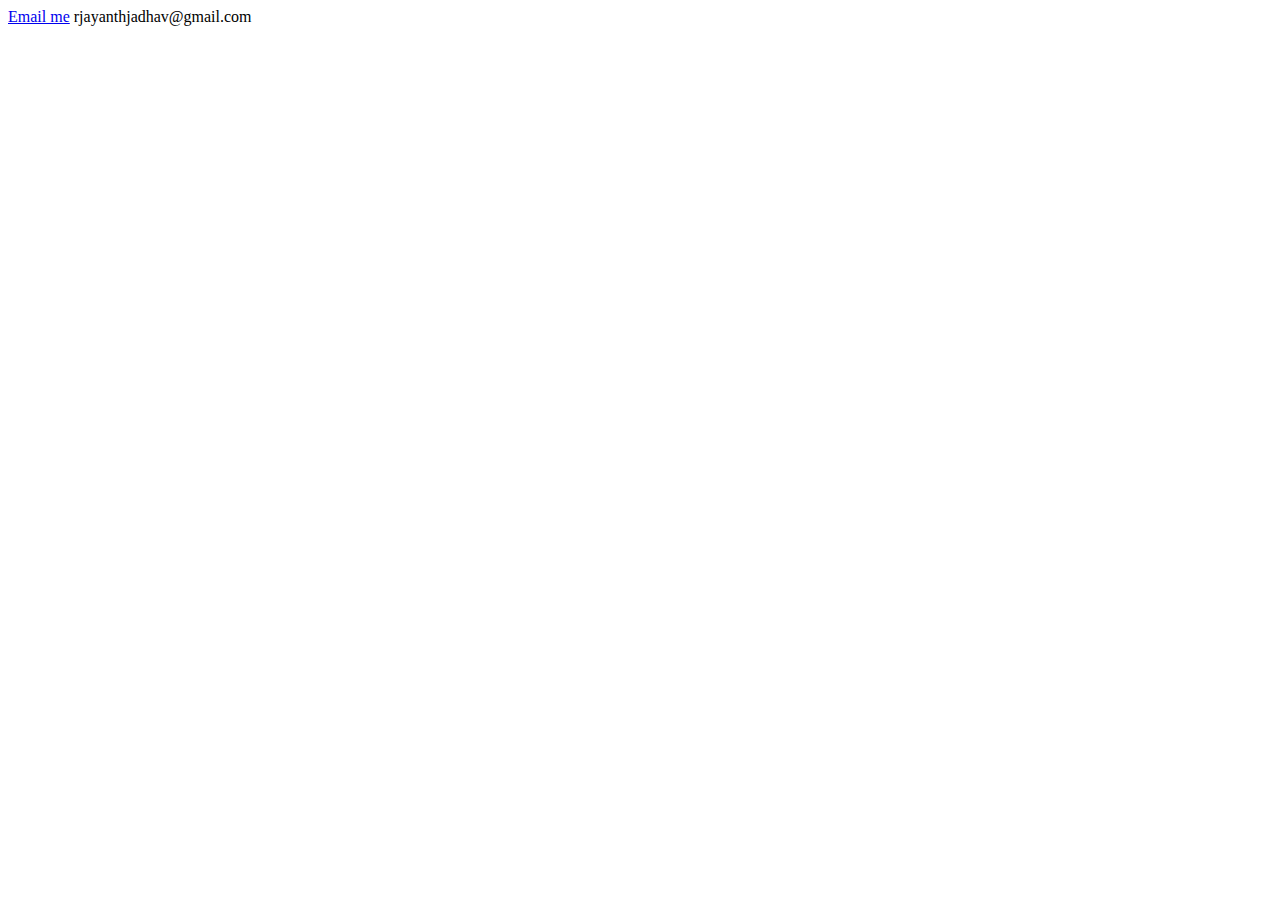
==== HTML-Personal/contactMe.html @ 7ca32591 "Contact Info" ====
<!DOCTYPE html>
<html lang="en">
<head>
    <meta charset="UTF-8">
    <meta http-equiv="X-UA-Compatible" content="IE=edge">
    <meta name="viewport" content="width=device-width, initial-scale=1.0">
    <title>Contact Info</title>
</head>
<body>
    <a href = "https://mail.google.com/mail/u/0/?tab=rm#inbox?compose=CllgCJZZQPzfkmvMHFczNMfdGbRDSnJXVpCHWwKTddRSjpMSXFlxvjZrzjslXXrnQZmjpKJvMcL">Email me</a> rjayanthjadhav@gmail.com
    </body>
</html>
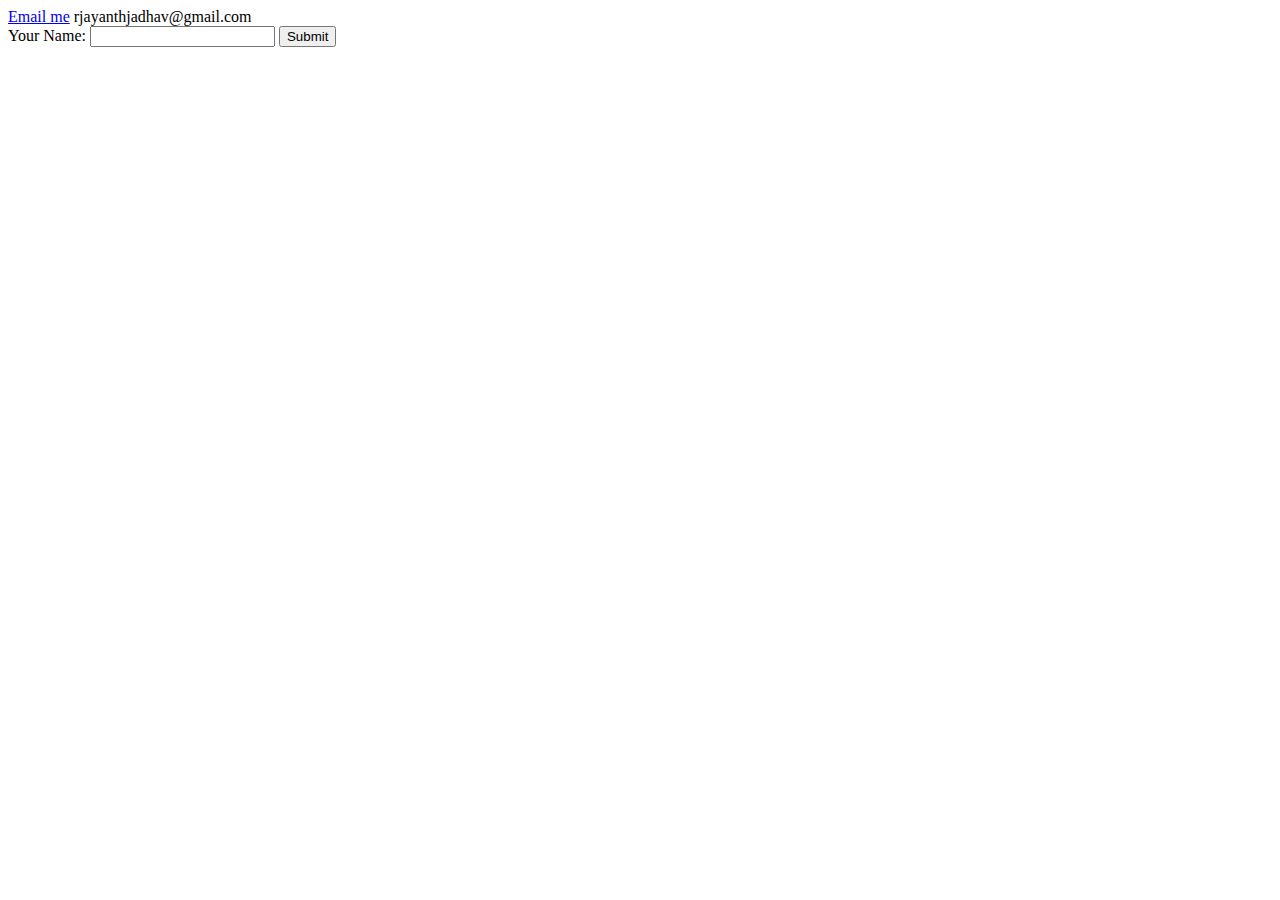
==== commit 978a9db5: "Added a input form" ====
--- a/HTML-Personal/contactMe.html
+++ b/HTML-Personal/contactMe.html
@@ -7,6 +7,12 @@
     <title>Contact Info</title>
 </head>
 <body>
-    <a href = "https://mail.google.com/mail/u/0/?tab=rm#inbox?compose=CllgCJZZQPzfkmvMHFczNMfdGbRDSnJXVpCHWwKTddRSjpMSXFlxvjZrzjslXXrnQZmjpKJvMcL">Email me</a> rjayanthjadhav@gmail.com
-    </body>
+    <a href = "https://mail.google.com/mail/u/0/?tab=rm#inbox?compose=CllgCJZZQPzfkmvMHFczNMfdGbRDSnJXVpCHWwKTddRSjpMSXFlxvjZrzjslXXrnQZmjpKJvMcL">Email me</a>     rjayanthjadhav@gmail.com
+    <form>
+        <label> Your Name: </label>
+        <input type = "text">
+        <input type = "submit">
+
+    </form>
+</body>
 </html>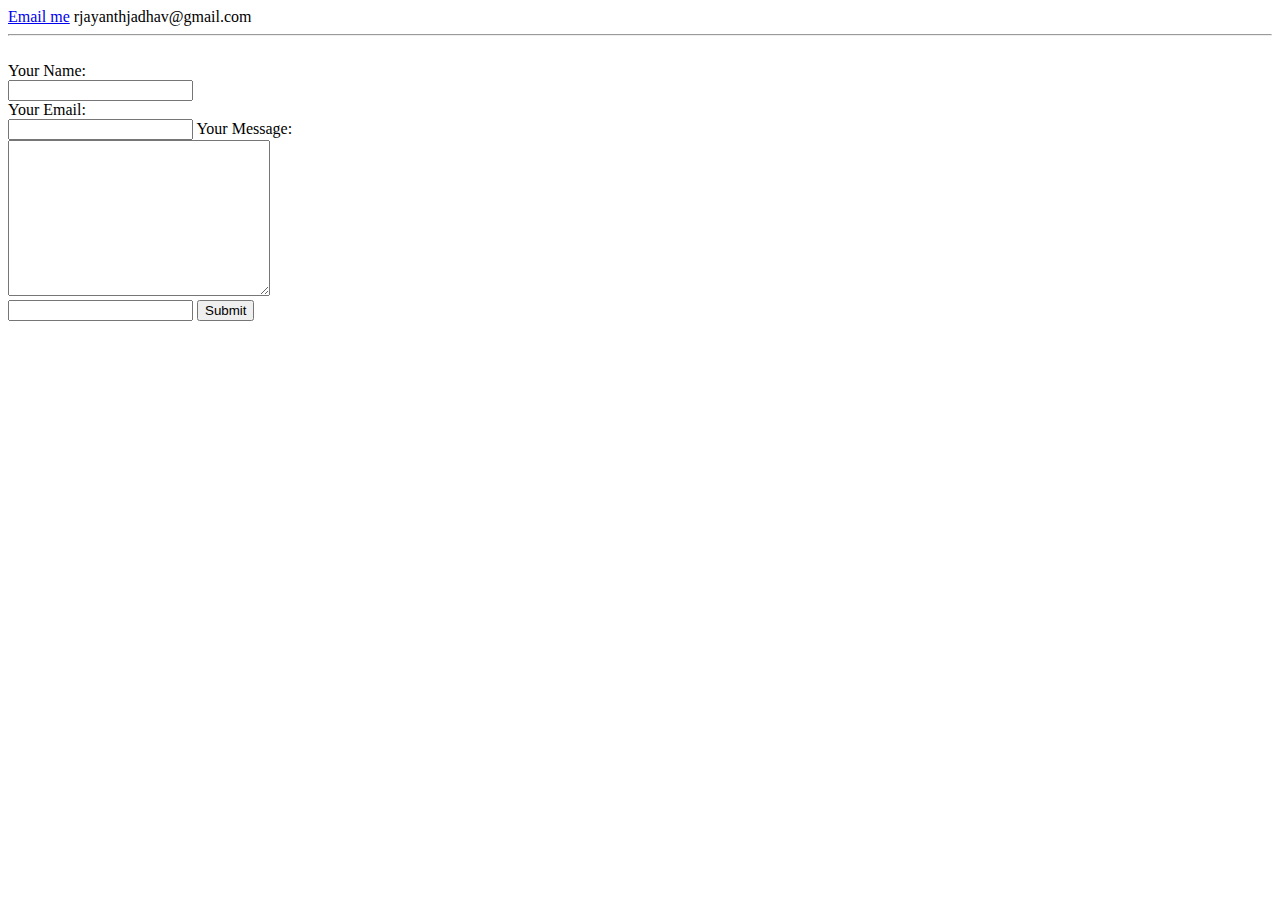
==== commit ad431607: "Forms" ====
--- a/HTML-Personal/contactMe.html
+++ b/HTML-Personal/contactMe.html
@@ -8,11 +8,22 @@
 </head>
 <body>
     <a href = "https://mail.google.com/mail/u/0/?tab=rm#inbox?compose=CllgCJZZQPzfkmvMHFczNMfdGbRDSnJXVpCHWwKTddRSjpMSXFlxvjZrzjslXXrnQZmjpKJvMcL">Email me</a>     rjayanthjadhav@gmail.com
-    <form>
+    <hr>
+    <form action = "mailto:rjayanthjadhav@gmail.com" enctype="text/plain">
+        <br>
         <label> Your Name: </label>
+        <br>
+        <input type = "text" name = "yourName">
+        <br>
+        <label> Your Email: </label>
+        <br>
+        <input type = "email" name = "yourEmail">
+        <label> Your Message: </label>
+        <br>
+        <textarea name = "yourText" rows = "10" cols="30"></textarea>
+        <br>
         <input type = "text">
         <input type = "submit">
-
     </form>
 </body>
 </html>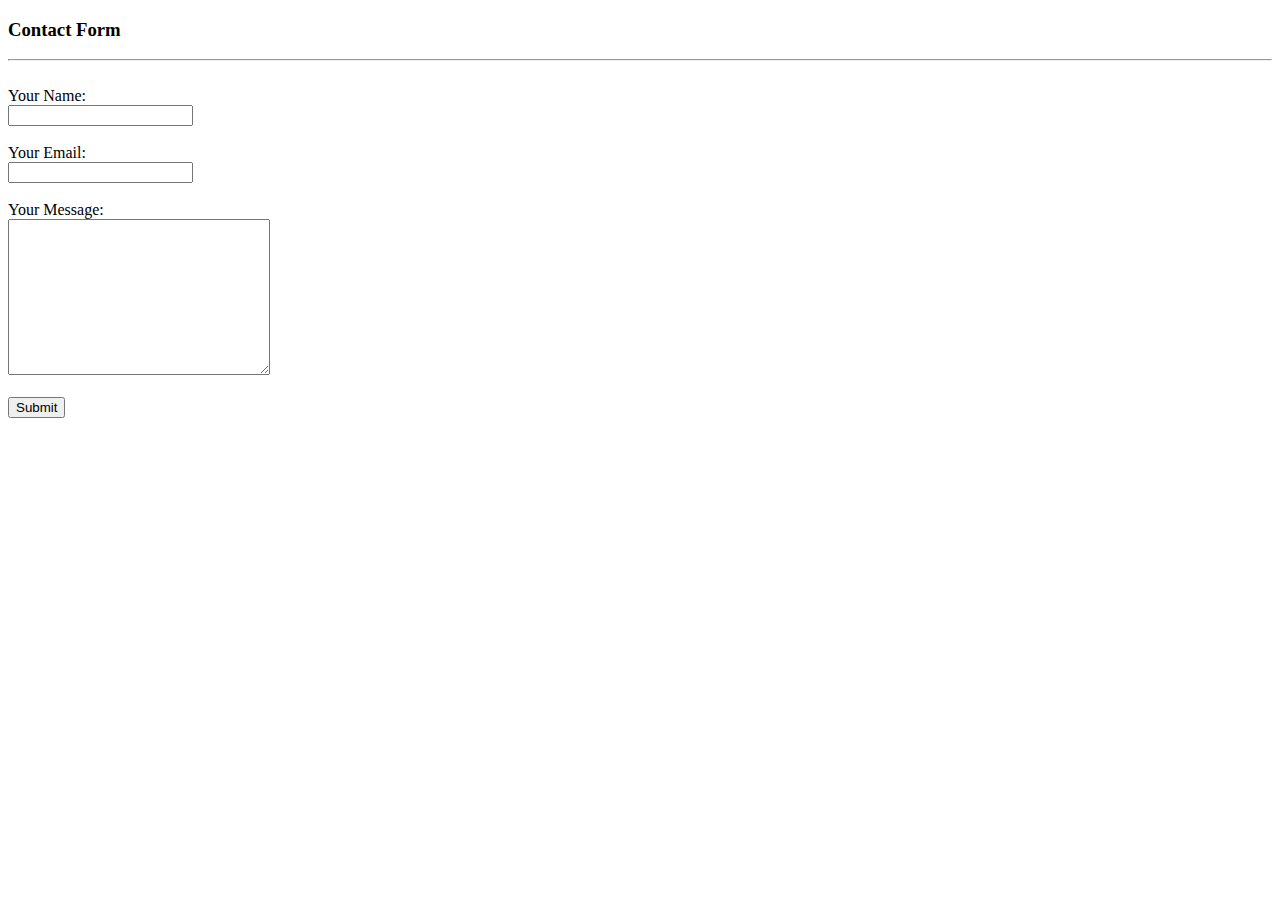
==== commit 8272e4e0: "Updated" ====
--- a/HTML-Personal/contactMe.html
+++ b/HTML-Personal/contactMe.html
@@ -7,22 +7,23 @@
     <title>Contact Info</title>
 </head>
 <body>
-    <a href = "https://mail.google.com/mail/u/0/?tab=rm#inbox?compose=CllgCJZZQPzfkmvMHFczNMfdGbRDSnJXVpCHWwKTddRSjpMSXFlxvjZrzjslXXrnQZmjpKJvMcL">Email me</a>     rjayanthjadhav@gmail.com
+    <h3>Contact Form</h3> 
     <hr>
-    <form action = "mailto:rjayanthjadhav@gmail.com" enctype="text/plain">
+    <form action = "https://mail.google.com/mail/u/0/?tab=rm#inbox?compose=CllgCJZZQPzfkmvMHFczNMfdGbRDSnJXVpCHWwKTddRSjpMSXFlxvjZrzjslXXrnQZmjpKJvMcL" enctype="text/plain">
         <br>
         <label> Your Name: </label>
         <br>
         <input type = "text" name = "yourName">
-        <br>
+        <br><br>
         <label> Your Email: </label>
         <br>
         <input type = "email" name = "yourEmail">
+        <br><br>
         <label> Your Message: </label>
         <br>
         <textarea name = "yourText" rows = "10" cols="30"></textarea>
-        <br>
-        <input type = "text">
+        <br><br>
+        
         <input type = "submit">
     </form>
 </body>
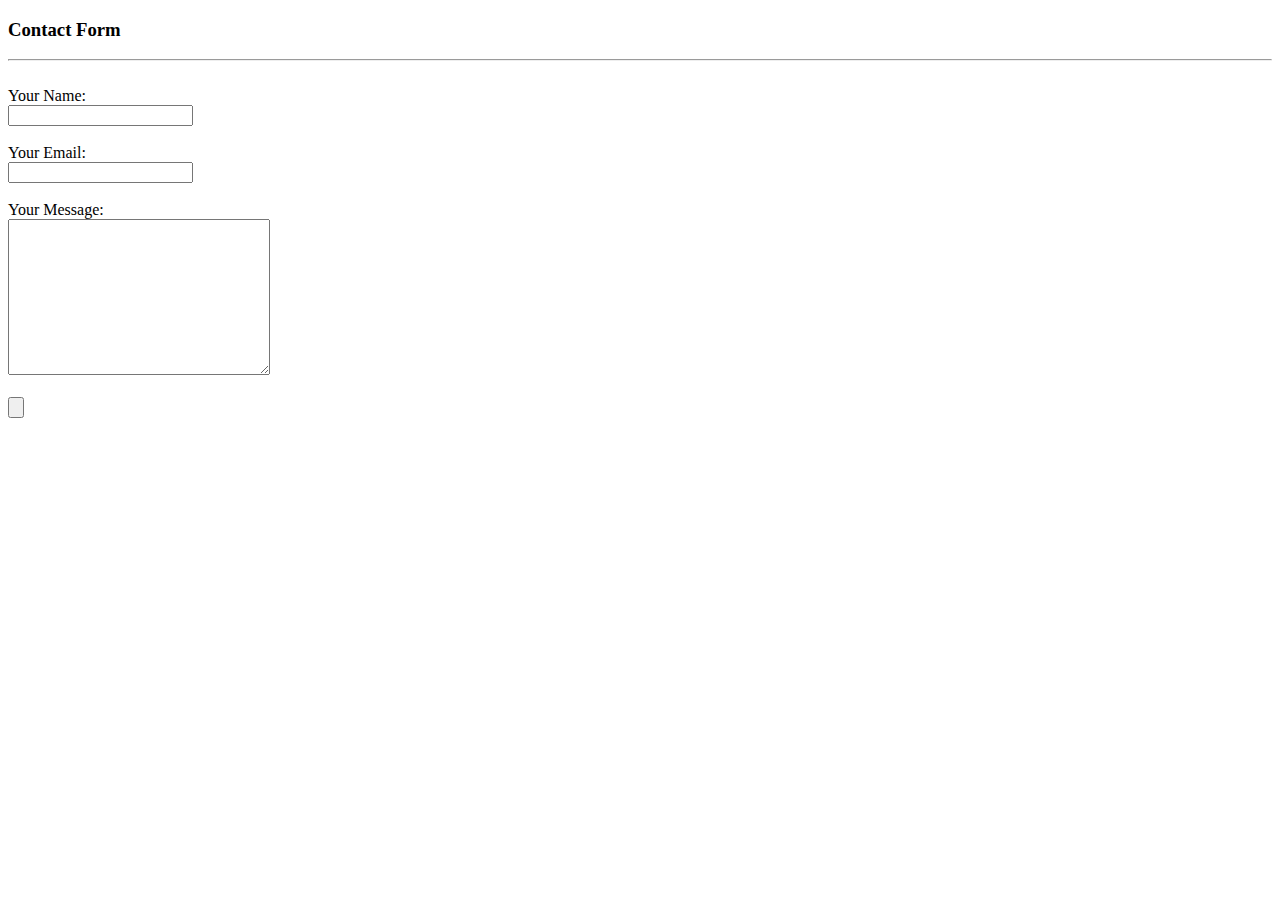
==== commit 3706fb5c: "Email me" ====
--- a/HTML-Personal/contactMe.html
+++ b/HTML-Personal/contactMe.html
@@ -24,7 +24,7 @@
         <textarea name = "yourText" rows = "10" cols="30"></textarea>
         <br><br>
         
-        <input type = "submit">
+        <input type = "button" name="Email me">
     </form>
 </body>
 </html>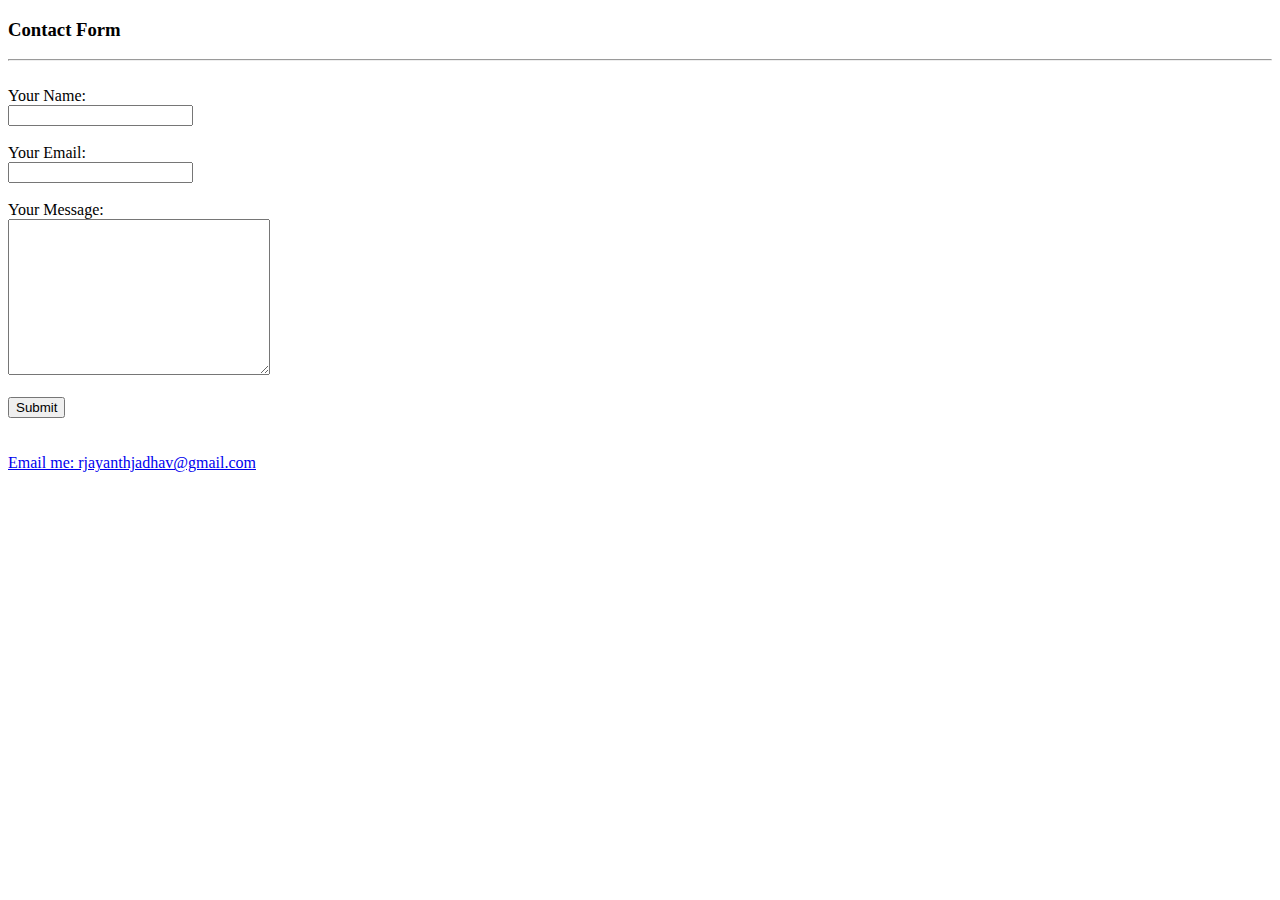
==== commit 424a34d0: "Changes" ====
--- a/HTML-Personal/contactMe.html
+++ b/HTML-Personal/contactMe.html
@@ -9,7 +9,7 @@
 <body>
     <h3>Contact Form</h3> 
     <hr>
-    <form action = "https://mail.google.com/mail/u/0/?tab=rm#inbox?compose=CllgCJZZQPzfkmvMHFczNMfdGbRDSnJXVpCHWwKTddRSjpMSXFlxvjZrzjslXXrnQZmjpKJvMcL" enctype="text/plain">
+    <form action = "mailto:rjayanthjadhav@gmail.com" enctype="text/plain">
         <br>
         <label> Your Name: </label>
         <br>
@@ -23,8 +23,9 @@
         <br>
         <textarea name = "yourText" rows = "10" cols="30"></textarea>
         <br><br>
-        
-        <input type = "button" name="Email me">
+        <input type = "submit">
     </form>
+    <br><br>
+    <a href="https://mail.google.com/mail/u/0/?tab=rm#inbox?compose=CllgCJZZQPzfkmvMHFczNMfdGbRDSnJXVpCHWwKTddRSjpMSXFlxvjZrzjslXXrnQZmjpKJvMcL">Email me: rjayanthjadhav@gmail.com</a>
 </body>
 </html>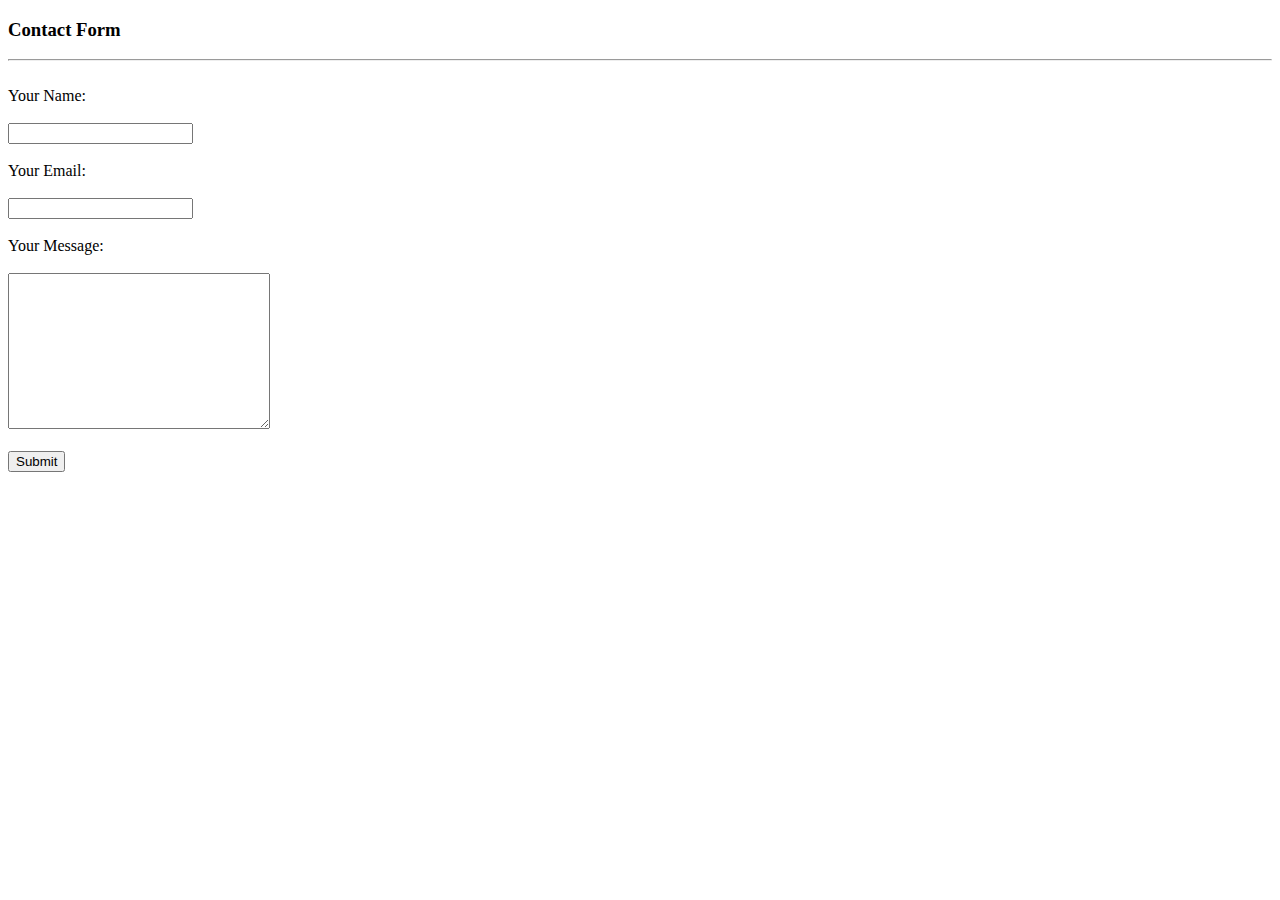
==== commit 644a3441: "Changes" ====
--- a/HTML-Personal/contactMe.html
+++ b/HTML-Personal/contactMe.html
@@ -12,20 +12,18 @@
     <form action = "mailto:rjayanthjadhav@gmail.com" enctype="text/plain">
         <br>
         <label> Your Name: </label>
-        <br>
+        <br><br>
         <input type = "text" name = "yourName">
         <br><br>
         <label> Your Email: </label>
-        <br>
+        <br><br>
         <input type = "email" name = "yourEmail">
         <br><br>
         <label> Your Message: </label>
-        <br>
+        <br><br>
         <textarea name = "yourText" rows = "10" cols="30"></textarea>
         <br><br>
         <input type = "submit">
     </form>
-    <br><br>
-    <a href="https://mail.google.com/mail/u/0/?tab=rm#inbox?compose=CllgCJZZQPzfkmvMHFczNMfdGbRDSnJXVpCHWwKTddRSjpMSXFlxvjZrzjslXXrnQZmjpKJvMcL">Email me: rjayanthjadhav@gmail.com</a>
 </body>
 </html>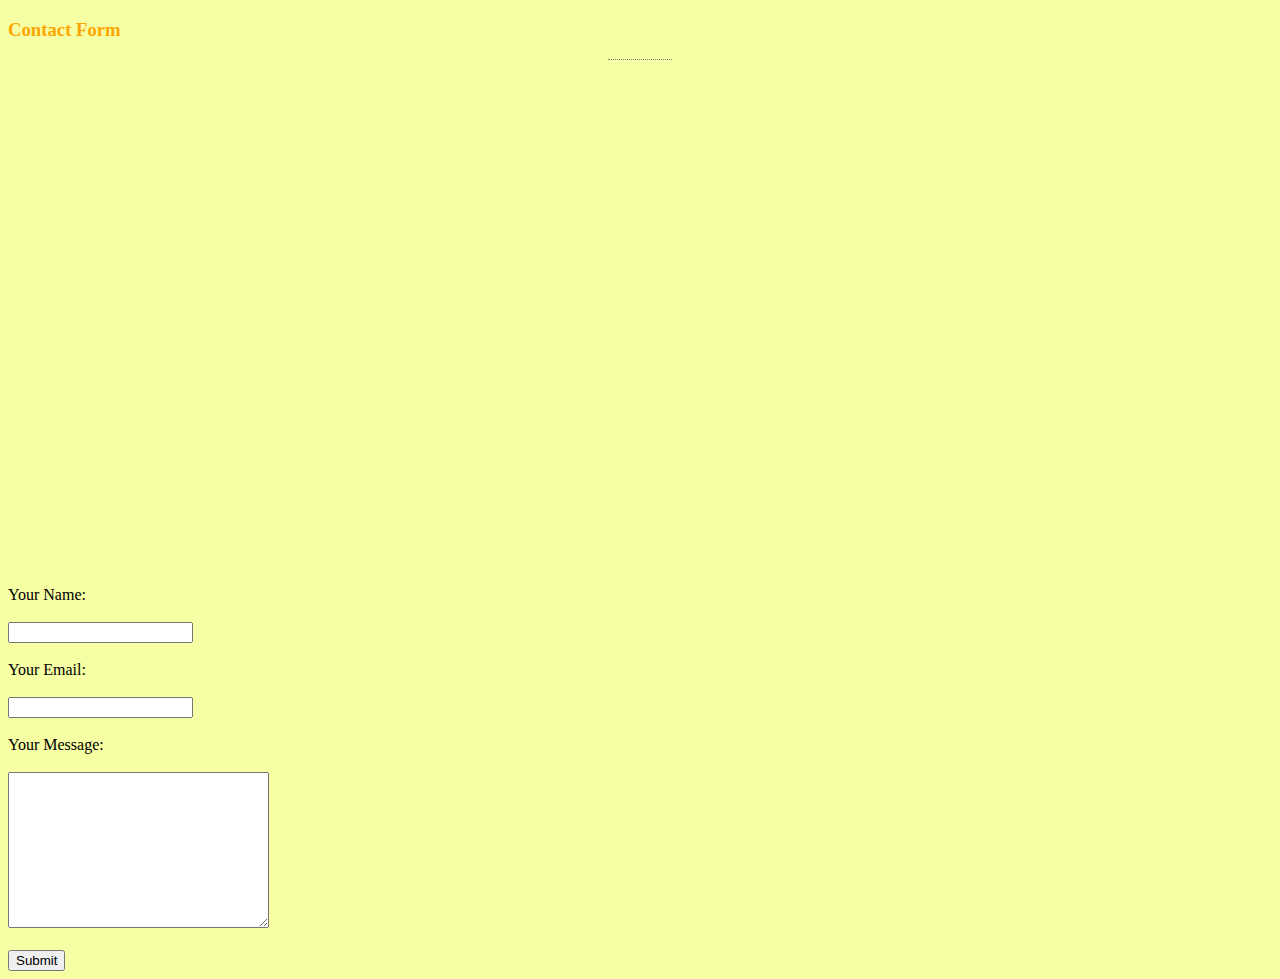
==== commit a12d539f: "link" ====
--- a/HTML-Personal/contactMe.html
+++ b/HTML-Personal/contactMe.html
@@ -5,6 +5,7 @@
     <meta http-equiv="X-UA-Compatible" content="IE=edge">
     <meta name="viewport" content="width=device-width, initial-scale=1.0">
     <title>Contact Info</title>
+    <link rel ="stylesheet" href = "css/styles.css">
 </head>
 <body>
     <h3>Contact Form</h3> 
--- a/HTML-Personal/css/styles.css
+++ b/HTML-Personal/css/styles.css
@@ -0,0 +1,27 @@
+body
+    { 
+            background-color: #F6FFA4;
+
+    }
+
+h1
+{
+    color: orange;
+
+}
+
+h3
+{
+    color: orange;
+}
+
+hr 
+    {
+            
+            border-style: dotted none none;
+            border-color: gray;
+            height: 500px;
+            width: 5%;
+            
+    }
+
